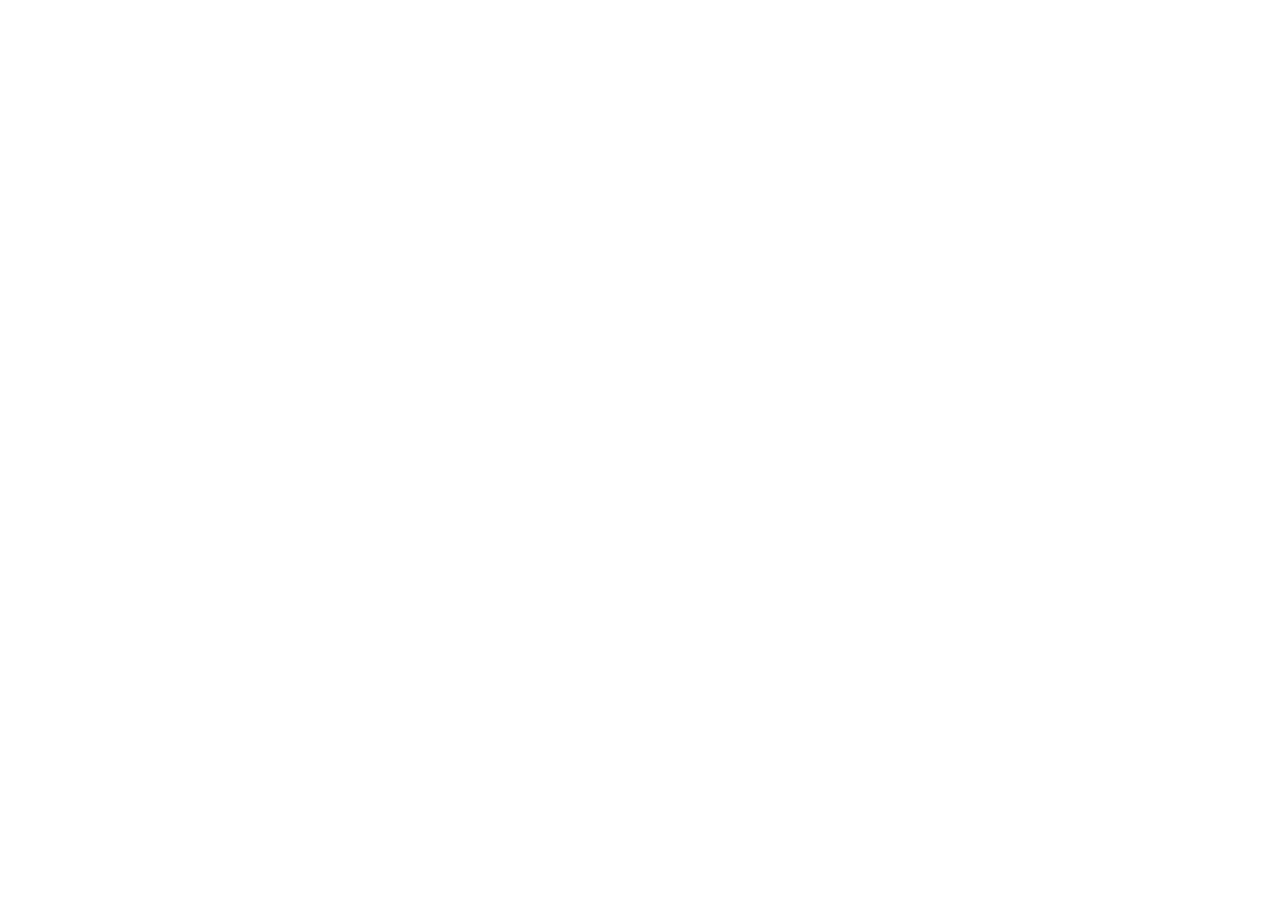
==== wildwest/index.html @ 95549a6a "working prototype" ====
<!doctype html>
<html>
	<head>
		<meta charset="utf-8">
		<link rel="stylesheet" href="./index.css" />
		<title>wild west</title>
	</head>
	<body onload="start()" onkeydown="keydown(event)" onkeyup="keyup(event)" style="overflow: hidden">
		<script>
			var body, canvas, context;
			body = canvas = context = null;
			var fps = (1000/4);
			// initialize 'man', man
			var man = new Image();
			man.src = "./man/man_standing_south.png";
			var man_state = "standing";
			var man_direction = "south";
			var man_x = null;
			var man_y = null;
			var man_walk = 0;
			var speed = 35;

			var clear_screen = function() {
				context.clearRect(0, 0, canvas.width, canvas.height);
			}

			var init = function() {
				body = document.getElementsByTagName('body')[0];
				canvas = document.createElement('canvas');
				canvas.id = "canvas";
				canvas.width = window.innerWidth;
				canvas.height = window.innerHeight;
				man_x = (canvas.width / 2) - (man.width / 2);
				man_y = (canvas.height / 2) - (man.height / 2);
				context = canvas.getContext('2d');
				body.appendChild(canvas);
			};

			var draw_man = function() {
				switch (man_direction) {
					case "north":
					if (man_state == "standing") {
						man.src = "./man/man_standing_north.png";
						break;
					}
					if (man_walk != 0) { man.src = "./man/man_walking_north_left.png"; man_walk = 0; }
					else { man.src = "./man/man_walking_north_right.png"; man_walk = 1; }
					man_y -= speed; 
					break;
					case "east":
					if (man_state == "standing") {
						man.src = "./man/man_standing_east.png";
						break;
					}
					if (man_walk != 0) { man.src = "./man/man_walking_east_left.png"; man_walk = 0; }
					else { man.src = "./man/man_walking_east_right.png"; man_walk = 1; }
					man_x += speed;
					break;
					case "south":
					if (man_state == "standing") {
						man.src = "./man/man_standing_south.png";
						break;
					}
					if (man_walk != 0) { man.src = "./man/man_walking_south_left.png"; man_walk = 0; }
					else { man.src = "./man/man_walking_south_right.png"; man_walk = 1; }
					man_y += speed;
					break;
					case "west":
					if (man_state == "standing") {
						man.src = "./man/man_standing_west.png";
						break;
					}
					if (man_walk != 0) { man.src = "./man/man_walking_west_left.png"; man_walk = 0; }
					else { man.src = "./man/man_walking_west_right.png"; man_walk = 1; }
					man_x -= speed;
					break;
				}
				context.drawImage(man, man_x, man_y);
			};

			var loop = function() {
				clear_screen();
				draw_man();
				setTimeout(loop, fps);
			};

			var keyup = function(e) {
				switch (e.keyCode) {
					case 37:
					case 38:
					case 39:
					case 40:
					man_state = "standing";
					break;
				}
			};

			var keydown = function(e) {	
				switch (e.keyCode) {
					case 37:
					man_direction = "west";
					man_state = "walking";
					break;
					case 38:
					man_direction = "north";
					man_state = "walking";
					break;
					case 39:
					man_direction = "east";
					man_state = "walking";
					break;
					case 40:
					man_direction = "south";
					man_state = "walking";
					break;
				}
			};

			var start = function() {
				init();
				loop();
			};
		</script>
	</body>
</html>
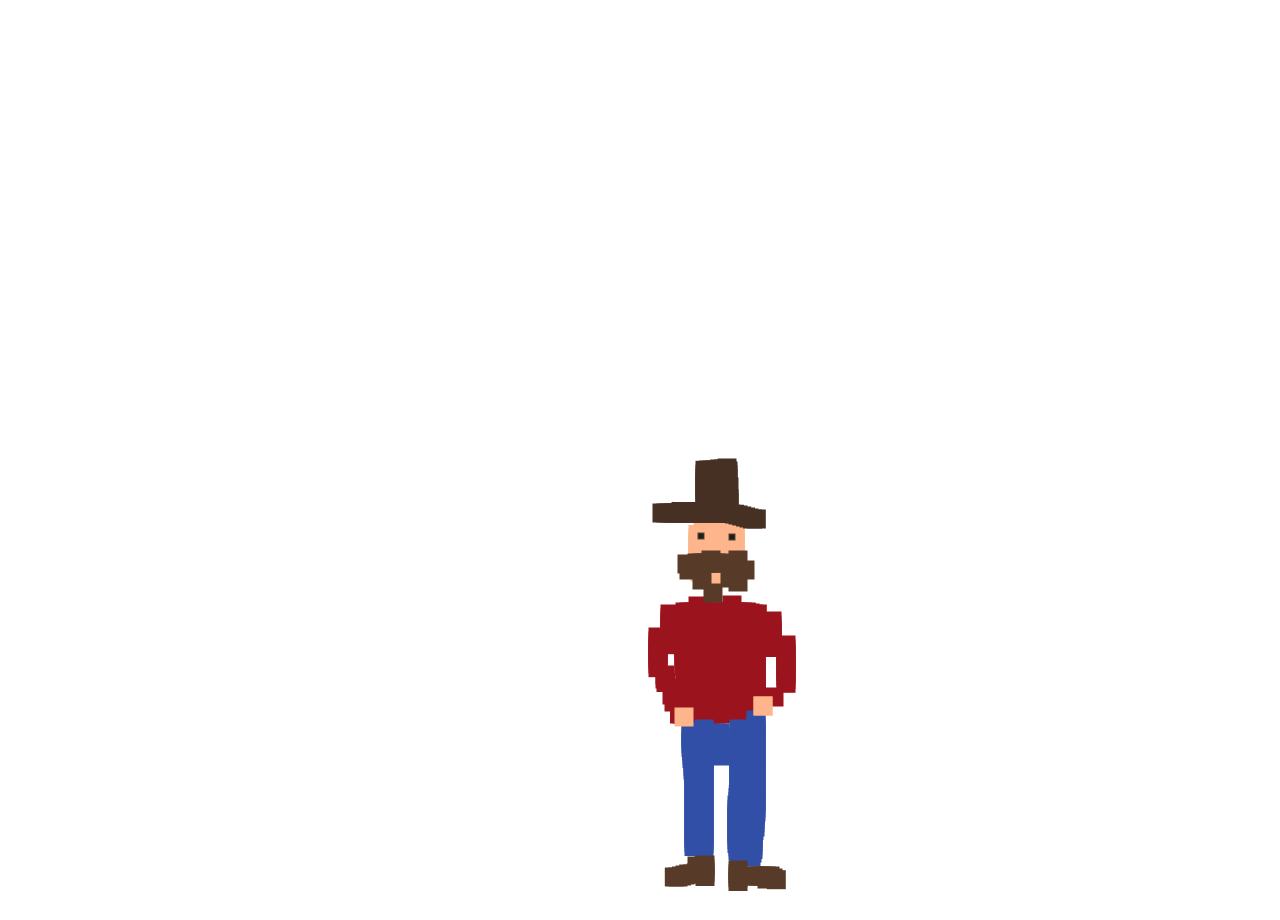
==== commit ab5a9f8e: "updated man_frames" ====
--- a/wildwest/index.html
+++ b/wildwest/index.html
@@ -11,8 +11,19 @@
 			body = canvas = context = null;
 			var fps = (1000/4);
 			// initialize 'man', man
-			var man = new Image();
-			man.src = "./man/man_standing_south.png";
+			var man = ["./man/man_standing_west.png",
+				"./man/man_standing_north.png",
+				"./man/man_standing_east.png",
+				"./man/man_standing_south.png",
+				"./man/man_walking_west_left.png",
+				"./man/man_walking_west_right.png",
+				"./man/man_walking_north_left.png",
+				"./man/man_walking_north_right.png",
+				"./man/man_walking_east_left.png",
+				"./man/man_walking_east_right.png",
+				"./man/man_walking_south_left.png",
+				"./man/man_walking_south_right.png"];
+			var man_frames = [];
 			var man_state = "standing";
 			var man_direction = "south";
 			var man_x = null;
@@ -30,8 +41,12 @@
 				canvas.id = "canvas";
 				canvas.width = window.innerWidth;
 				canvas.height = window.innerHeight;
-				man_x = (canvas.width / 2) - (man.width / 2);
-				man_y = (canvas.height / 2) - (man.height / 2);
+				for (var i=0; i<man.length; ++i) {
+					man_frames.push(new Image());
+					man_frames[i].src = man[i];
+				}
+				man_x = (canvas.width / 2) - (man_frames[0].width / 2);
+				man_y = (canvas.height / 2) - (man_frames[0].height / 2);
 				context = canvas.getContext('2d');
 				body.appendChild(canvas);
 			};
@@ -39,43 +54,42 @@
 			var draw_man = function() {
 				switch (man_direction) {
 					case "north":
-					if (man_state == "standing") {
-						man.src = "./man/man_standing_north.png";
+						if (man_state == "standing") {
+						context.drawImage(man_frames[1], man_x, man_y);
 						break;
 					}
-					if (man_walk != 0) { man.src = "./man/man_walking_north_left.png"; man_walk = 0; }
-					else { man.src = "./man/man_walking_north_right.png"; man_walk = 1; }
+					if (man_walk != 0) { context.drawImage(man_frames[6], man_x, man_y); man_walk = 0; }
+					else { context.drawImage(man_frames[7], man_x, man_y); man_walk = 1; }
 					man_y -= speed; 
 					break;
 					case "east":
-					if (man_state == "standing") {
-						man.src = "./man/man_standing_east.png";
+						if (man_state == "standing") {
+						context.drawImage(man_frames[2], man_x, man_y);	
 						break;
 					}
-					if (man_walk != 0) { man.src = "./man/man_walking_east_left.png"; man_walk = 0; }
-					else { man.src = "./man/man_walking_east_right.png"; man_walk = 1; }
+					if (man_walk != 0) { context.drawImage(man_frames[8], man_x, man_y); man_walk = 0; }
+					else { context.drawImage(man_frames[9], man_x, man_y); man_walk = 1; }
 					man_x += speed;
 					break;
 					case "south":
-					if (man_state == "standing") {
-						man.src = "./man/man_standing_south.png";
+						if (man_state == "standing") {
+						context.drawImage(man_frames[3], man_x, man_y);
 						break;
 					}
-					if (man_walk != 0) { man.src = "./man/man_walking_south_left.png"; man_walk = 0; }
-					else { man.src = "./man/man_walking_south_right.png"; man_walk = 1; }
+					if (man_walk != 0) { context.drawImage(man_frames[10], man_x, man_y); man_walk = 0; }
+					else { context.drawImage(man_frames[11], man_x, man_y); man_walk = 1; }
 					man_y += speed;
 					break;
 					case "west":
-					if (man_state == "standing") {
-						man.src = "./man/man_standing_west.png";
+						if (man_state == "standing") {
+						context.drawImage(man_frames[0], man_x, man_y);
 						break;
 					}
-					if (man_walk != 0) { man.src = "./man/man_walking_west_left.png"; man_walk = 0; }
-					else { man.src = "./man/man_walking_west_right.png"; man_walk = 1; }
+					if (man_walk != 0) { context.drawImage(man_frames[4], man_x, man_y); man_walk = 0; }
+					else { context.drawImage(man_frames[5], man_x, man_y); man_walk = 1; }
 					man_x -= speed;
 					break;
 				}
-				context.drawImage(man, man_x, man_y);
 			};
 
 			var loop = function() {
@@ -87,10 +101,10 @@
 			var keyup = function(e) {
 				switch (e.keyCode) {
 					case 37:
-					case 38:
-					case 39:
-					case 40:
-					man_state = "standing";
+						case 38:
+						case 39:
+						case 40:
+						man_state = "standing";
 					break;
 				}
 			};
@@ -98,19 +112,19 @@
 			var keydown = function(e) {	
 				switch (e.keyCode) {
 					case 37:
-					man_direction = "west";
+						man_direction = "west";
 					man_state = "walking";
 					break;
 					case 38:
-					man_direction = "north";
+						man_direction = "north";
 					man_state = "walking";
 					break;
 					case 39:
-					man_direction = "east";
+						man_direction = "east";
 					man_state = "walking";
 					break;
 					case 40:
-					man_direction = "south";
+						man_direction = "south";
 					man_state = "walking";
 					break;
 				}
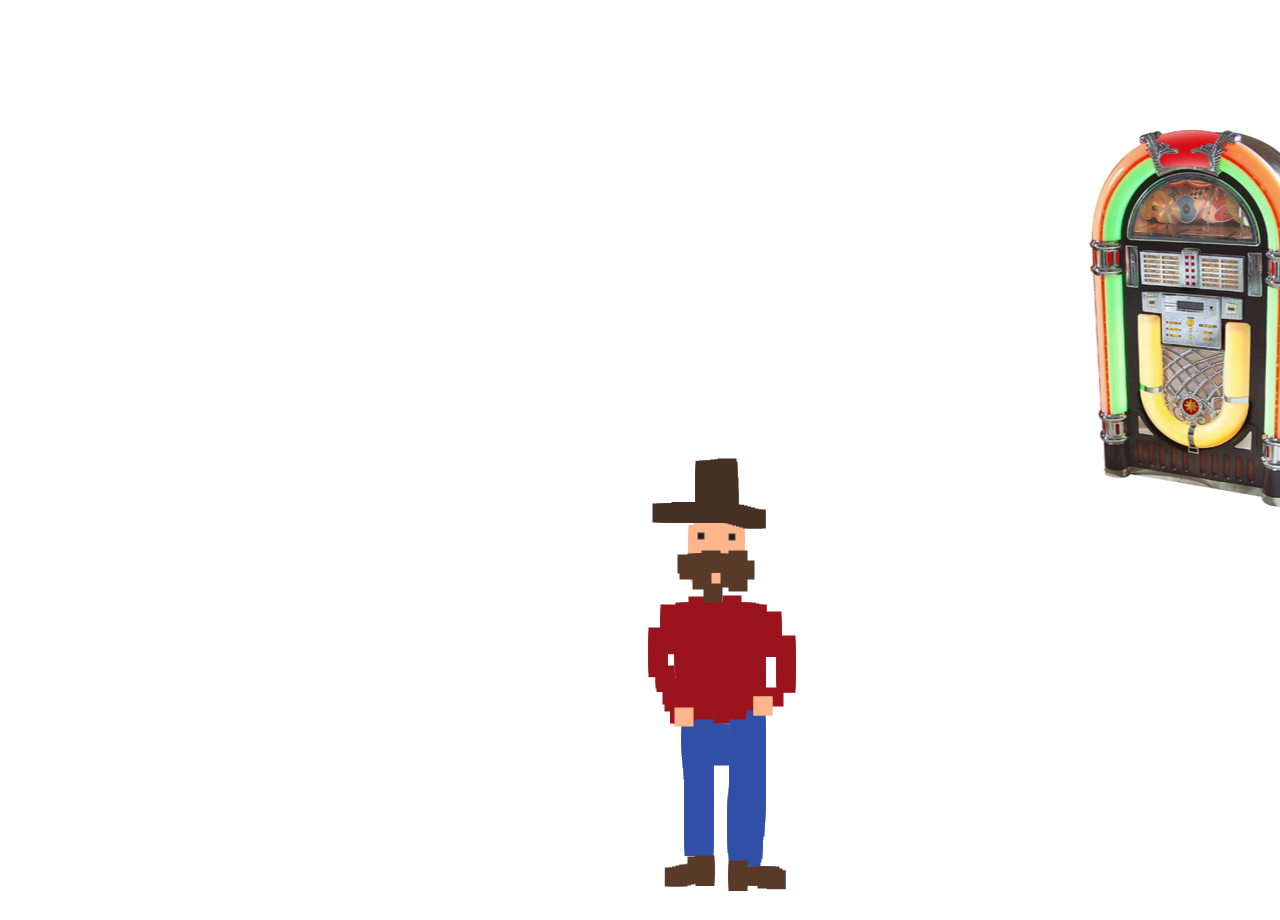
==== commit 01876a25: "added jukebox" ====
--- a/wildwest/index.html
+++ b/wildwest/index.html
@@ -10,19 +10,35 @@
 			var body, canvas, context;
 			body = canvas = context = null;
 			var fps = (1000/4);
+			// audio
+			// var left_step = new Audio("./man/left.wav");
+			// var right_step = new Audio("./man/right.wav");
+			var stepping = new Audio("./man/stepping.wav");
+			stepping.preload = "auto";
+			stepping.loop = true;
+			var jukebox_music = new Audio("wichitalineman.mp3");
+			jukebox_music.preload = "auto";
+			var change = new Audio("change.wav");
+			change.preload = "auto";
+			// images
+			var jukebox = new Image();
+			jukebox.src = "./jukebox.png";
+			var jukebox_x = null;
+			var jukebox_y = null;
 			// initialize 'man', man
 			var man = ["./man/man_standing_west.png",
-				"./man/man_standing_north.png",
-				"./man/man_standing_east.png",
-				"./man/man_standing_south.png",
-				"./man/man_walking_west_left.png",
-				"./man/man_walking_west_right.png",
-				"./man/man_walking_north_left.png",
-				"./man/man_walking_north_right.png",
-				"./man/man_walking_east_left.png",
-				"./man/man_walking_east_right.png",
-				"./man/man_walking_south_left.png",
-				"./man/man_walking_south_right.png"];
+			"./man/man_standing_north.png",
+			"./man/man_standing_east.png",
+			"./man/man_standing_south.png",
+			"./man/man_walking_west_left.png",
+			"./man/man_walking_west_right.png",
+			"./man/man_walking_north_left.png",
+			"./man/man_walking_north_right.png",
+			"./man/man_walking_east_left.png",
+			"./man/man_walking_east_right.png",
+			"./man/man_walking_south_left.png",
+			"./man/man_walking_south_right.png",
+			"./man/man_paying.png"];
 			var man_frames = [];
 			var man_state = "standing";
 			var man_direction = "south";
@@ -47,14 +63,22 @@
 				}
 				man_x = (canvas.width / 2) - (man_frames[0].width / 2);
 				man_y = (canvas.height / 2) - (man_frames[0].height / 2);
+				jukebox_x = (canvas.width - (canvas.width / 6));
+				jukebox_y = (canvas.height / 12);
 				context = canvas.getContext('2d');
 				body.appendChild(canvas);
 			};
 
 			var draw_man = function() {
+				if (man_state == "paying") {
+					context.drawImage(man_frames[12], man_x, man_y);
+					change.play();
+					man_state = "standing";
+					return;
+				}
 				switch (man_direction) {
 					case "north":
-						if (man_state == "standing") {
+					if (man_state == "standing") {
 						context.drawImage(man_frames[1], man_x, man_y);
 						break;
 					}
@@ -63,7 +87,7 @@
 					man_y -= speed; 
 					break;
 					case "east":
-						if (man_state == "standing") {
+					if (man_state == "standing") {
 						context.drawImage(man_frames[2], man_x, man_y);	
 						break;
 					}
@@ -72,7 +96,7 @@
 					man_x += speed;
 					break;
 					case "south":
-						if (man_state == "standing") {
+					if (man_state == "standing") {
 						context.drawImage(man_frames[3], man_x, man_y);
 						break;
 					}
@@ -81,7 +105,7 @@
 					man_y += speed;
 					break;
 					case "west":
-						if (man_state == "standing") {
+					if (man_state == "standing") {
 						context.drawImage(man_frames[0], man_x, man_y);
 						break;
 					}
@@ -92,8 +116,22 @@
 				}
 			};
 
+			var draw_jukebox = function() {
+				context.drawImage(jukebox, jukebox_x, jukebox_y);
+			};
+
+			var man_is_near_jukebox = function() {
+				if (man_x <= jukebox_x <= (man_x + man_frames[0].width)) {
+					if (jukebox_y <= man_y + 150) {
+						return true;
+					}
+				}
+				return false;
+			};
+
 			var loop = function() {
 				clear_screen();
+				draw_jukebox();
 				draw_man();
 				setTimeout(loop, fps);
 			};
@@ -101,31 +139,44 @@
 			var keyup = function(e) {
 				switch (e.keyCode) {
 					case 37:
-						case 38:
-						case 39:
-						case 40:
-						man_state = "standing";
+					case 38:
+					case 39:
+					case 40:
+					man_state = "standing";
+					stepping.pause();
+					//stepping.currentTime = 0;
 					break;
 				}
 			};
 
 			var keydown = function(e) {	
 				switch (e.keyCode) {
+					case 32:
+					if (man_is_near_jukebox()) {
+						// play quarter sound
+						man_state = "paying";
+						jukebox_music.play();
+					}
+					break;
 					case 37:
-						man_direction = "west";
+					man_direction = "west";
 					man_state = "walking";
+					stepping.play();
 					break;
 					case 38:
-						man_direction = "north";
+					man_direction = "north";
 					man_state = "walking";
+					stepping.play();
 					break;
 					case 39:
-						man_direction = "east";
+					man_direction = "east";
 					man_state = "walking";
+					stepping.play();
 					break;
 					case 40:
-						man_direction = "south";
+					man_direction = "south";
 					man_state = "walking";
+					stepping.play();
 					break;
 				}
 			};
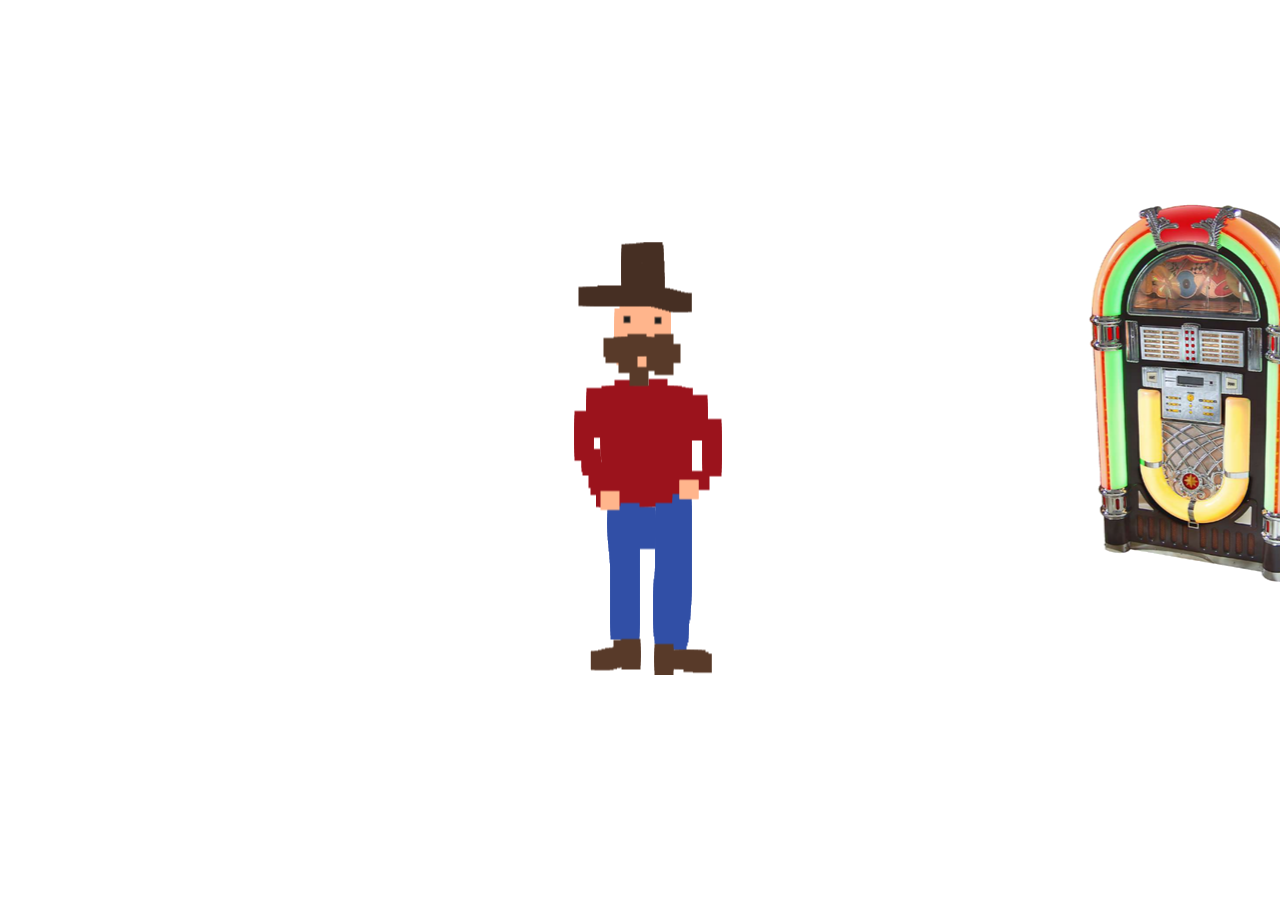
==== commit a19735ed: "refined wildwest" ====
--- a/wildwest/index.html
+++ b/wildwest/index.html
@@ -16,7 +16,8 @@
 			var stepping = new Audio("./man/stepping.wav");
 			stepping.preload = "auto";
 			stepping.loop = true;
-			var jukebox_music = new Audio("wichitalineman.mp3");
+			// var jukebox_music = new Audio("wichitalineman.mp3");
+			var jukebox_music = new Audio("starwars.mp3");
 			jukebox_music.preload = "auto";
 			var change = new Audio("change.wav");
 			change.preload = "auto";
@@ -48,10 +49,17 @@
 			var speed = 35;
 
 			var clear_screen = function() {
+				// console.log("inside clear_screen()");
 				context.clearRect(0, 0, canvas.width, canvas.height);
-			}
+			};
+
+			var man_onload = function() {
+				man_x = (canvas.width / 2) - (man_frames[0].width / 2);
+				man_y = (canvas.height / 2) - (man_frames[0].height / 2);
+			};
 
 			var init = function() {
+				// console.log("inside init()");
 				body = document.getElementsByTagName('body')[0];
 				canvas = document.createElement('canvas');
 				canvas.id = "canvas";
@@ -59,17 +67,23 @@
 				canvas.height = window.innerHeight;
 				for (var i=0; i<man.length; ++i) {
 					man_frames.push(new Image());
+					man_frames[i].onload = man_onload;
 					man_frames[i].src = man[i];
 				}
+				// console.log("man_frames length=" + man_frames.length);
+				// console.log("canvas height: " + canvas.height + " and canvas width: " + canvas.width);
+				// console.log("man_frames[0].width=" + man_frames[0].width + " man_frames[0].height=" + man_frames[0].height);
+				// console.log("man_x = " + man_x + " man_y = " + man_y);
 				man_x = (canvas.width / 2) - (man_frames[0].width / 2);
 				man_y = (canvas.height / 2) - (man_frames[0].height / 2);
 				jukebox_x = (canvas.width - (canvas.width / 6));
-				jukebox_y = (canvas.height / 12);
+				jukebox_y = (canvas.height / 6);
 				context = canvas.getContext('2d');
 				body.appendChild(canvas);
 			};
 
 			var draw_man = function() {
+				// console.log("inside draw_man()");
 				if (man_state == "paying") {
 					context.drawImage(man_frames[12], man_x, man_y);
 					change.play();
@@ -117,11 +131,13 @@
 			};
 
 			var draw_jukebox = function() {
+				// console.log("inside draw_jukebox()");
 				context.drawImage(jukebox, jukebox_x, jukebox_y);
 			};
 
 			var man_is_near_jukebox = function() {
-				if (man_x <= jukebox_x <= (man_x + man_frames[0].width)) {
+				// console.log("inside man_is_near_jukebox()");
+				if (man_x <= jukebox_x && jukebox_x <= (man_x + man_frames[0].width)) {
 					if (jukebox_y <= man_y + 150) {
 						return true;
 					}
@@ -130,6 +146,7 @@
 			};
 
 			var loop = function() {
+				// console.log("inside loop()");
 				clear_screen();
 				draw_jukebox();
 				draw_man();
@@ -137,6 +154,7 @@
 			};
 
 			var keyup = function(e) {
+				// console.log("inside keyup()");
 				switch (e.keyCode) {
 					case 37:
 					case 38:
@@ -150,6 +168,7 @@
 			};
 
 			var keydown = function(e) {	
+				// console.log("inside keydown()");
 				switch (e.keyCode) {
 					case 32:
 					if (man_is_near_jukebox()) {
@@ -182,6 +201,7 @@
 			};
 
 			var start = function() {
+				// console.log("inside start()");
 				init();
 				loop();
 			};
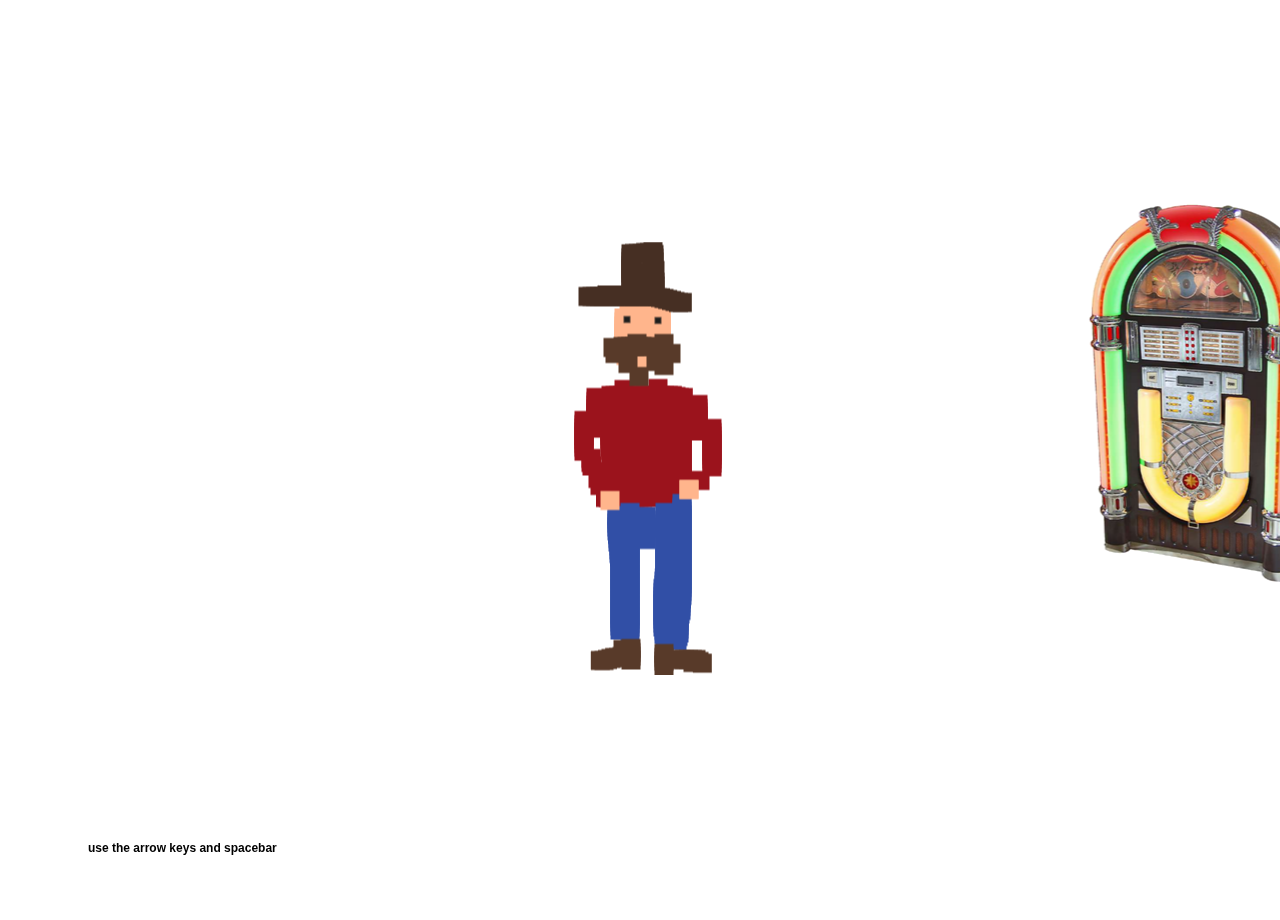
==== commit 9b5a279c: "the force is strong with this one" ====
--- a/wildwest/index.html
+++ b/wildwest/index.html
@@ -135,6 +135,11 @@
 				context.drawImage(jukebox, jukebox_x, jukebox_y);
 			};
 
+			var draw_text = function() {
+				context.font = "bold 12px sans-serif";
+				context.fillText("use the arrow keys and spacebar", (canvas.width / 16), (canvas.height - (canvas.height / 16)));
+			};
+
 			var man_is_near_jukebox = function() {
 				// console.log("inside man_is_near_jukebox()");
 				if (man_x <= jukebox_x && jukebox_x <= (man_x + man_frames[0].width)) {
@@ -149,6 +154,7 @@
 				// console.log("inside loop()");
 				clear_screen();
 				draw_jukebox();
+				draw_text();
 				draw_man();
 				setTimeout(loop, fps);
 			};
